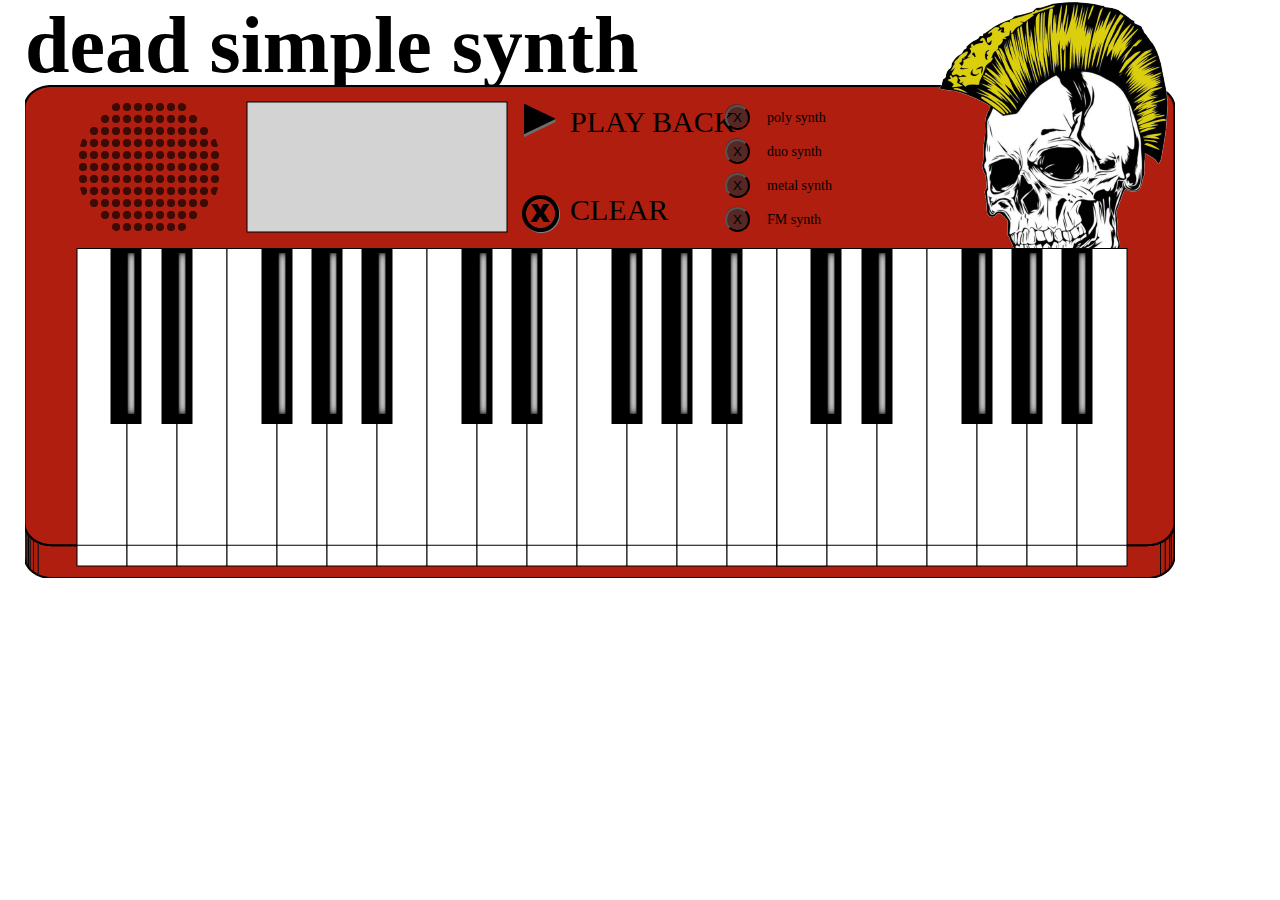
==== index.html @ 3deccd89 "Merge pull request #1 from dbrian57/synth-selector" ====
<!DOCTYPE html>
<html>
  <head>
    <title>Dead Simple Synth</title>
    <link rel="shortcut icon" href="#">
    <link rel="stylesheet" href="/src/style.css">
    <!-- This is here to avoid a testing environment error for favicons.ico. REMOVE BEFORE PRODUCTION -->
    <script src="./src/tone/build/tone.js"></script>
    <script
        loadSynth => {
          await window.Tone.start();
          synth.triggerAttackRelease("C4");
        }
        onload="loadSynth"></script>
    <script type="module" src="/src/synth.mjs"></script>
  </head>
  <body>
    <div id="keyboard">
      <h1>dead simple synth</h1>
      <div id="synthBg">
        <img src="synth.png" />
        <div id="synthScreen"></div>
        <button id="playBack"></button>
        <button id="clear"></button>
        <table id="playClear">
          <tr>
            <td class="playClearSpace" id="playCopy">PLAY BACK</td>
          </tr>
          <tr>
            <td class="playClearSpace" id="clearCopy"></td>
          </tr>
          <tr>
            <td class="playClearSpace" id="clearCopy"></td>
          </tr>
          <tr>
            <td class="playClearSpace" id="clearCopy">CLEAR</td>
          </tr>
        </table>
        <table id="synthOptions">
          <tr>
            <td class="synthOptionsSpace"><button class="synthButton" id="Poly">X</button></td>
            <td class="synthOptionsSpace">poly synth</td>
          </tr>
          <tr>
            <td class="synthOptionsSpace"><button class="synthButton" id="Duo">X</button></td>
            <td class="synthOptionsSpace">duo synth</td>
          </tr>
          <tr>
            <td class="synthOptionsSpace"><button class="synthButton" id="Metal">X</button></td>
            <td class="synthOptionsSpace">metal synth</td>
          </tr>
          <tr>
            <td class="synthOptionsSpace"><button class="synthButton" id="FM">X</button></td>
            <td class="synthOptionsSpace">FM synth</td>
          </tr>

        <div id="keyboard">
          <table id="naturals">
            <tr>
              <td class="naturalSpace"><button class="natural" id="C3"></button></td>
              <td class="naturalSpace"><button class="natural" id="D3"></button></td>
              <td class="naturalSpace"><button class="natural" id="E3"></button></td>
              <td class="naturalSpace"><button class="natural" id="F3"></button></td>
              <td class="naturalSpace"><button class="natural" id="G3"></button></td>
              <td class="naturalSpace"><button class="natural" id="A3"></button></td>
              <td class="naturalSpace"><button class="natural" id="B3"></button></td>
              <!-- Second Octave -->
              <td class="naturalSpace"><button class="natural" id="C4"></button></td>
              <td class="naturalSpace"><button class="natural" id="D4"></button></td>
              <td class="naturalSpace"><button class="natural" id="E4"></button></td>
              <td class="naturalSpace"><button class="natural" id="F4"></button></td>
              <td class="naturalSpace"><button class="natural" id="G4"></button></td>
              <td class="naturalSpace"><button class="natural" id="A4"></button></td>
              <td class="naturalSpace"><button class="natural" id="B4"></button></td>
              <!-- Third Octave -->
              <td class="naturalSpace"><button class="natural" id="C5"></button></td>
              <td class="naturalSpace"><button class="natural" id="D5"></button></td>
              <td class="naturalSpace"><button class="natural" id="E5"></button></td>
              <td class="naturalSpace"><button class="natural" id="F5"></button></td>
              <td class="naturalSpace"><button class="natural" id="G5"></button></td>
              <td class="naturalSpace"><button class="natural" id="A5"></button></td>
              <td class="naturalSpace"><button class="natural" id="B5"></button></td>
        </table>
        <table id="accidentals">
          <tr>
            <td class="accidentalSpace"><button class="accidental" id="C#3"></button></td>
            <td class="accidentalSpace"><button class="accidental" id="D#3"></button></td>
            <td class="accidentalSpace"></td>
            <td class="accidentalSpace"><button class="accidental" id="F#3"></button></td>
            <td class="accidentalSpace"><button class="accidental" id="G#3"></button></td>
            <td class="accidentalSpace"><button class="accidental" id="A#3"></button></td>
            <td class="accidentalSpace"></td>
            <!-- second octave -->
            <td class="accidentalSpace"><button class="accidental" id="C#4"></button></td>
            <td class="accidentalSpace"><button class="accidental" id="D#4"></button></td>
            <td class="accidentalSpace"></td>
            <td class="accidentalSpace"><button class="accidental" id="F#4"></button></td>
            <td class="accidentalSpace"><button class="accidental" id="G#4"></button></td>
            <td class="accidentalSpace"><button class="accidental" id="A#4"></button></td>
            <td class="accidentalSpace"></td>
            <!-- third octave -->
            <td class="accidentalSpace"><button class="accidental" id="C#5"></button></td>
            <td class="accidentalSpace"><button class="accidental" id="D#5"></button></td>
            <td class="accidentalSpace"></td>
            <td class="accidentalSpace"><button class="accidental" id="F#5"></button></td>
            <td class="accidentalSpace"><button class="accidental" id="G#5"></button></td>
            <td class="accidentalSpace"><button class="accidental" id="A#5"></button></td>
            <td class="accidentalSpace"></td>
          </tr>
      </div>
      </div>
    </keyboard>
  </body>
</html>
---- src/style.css ----
* {
  margin: 0;
  padding: 0;
}

h1 {
  position: absolute;
  top: 0px;
  font-family: impact;
  font-size: 80px;
  padding: 0px;
}

#keyboard {
  margin-left: 25px;
}
.naturalSpace {
  padding: 24px;
  border: 0px;
}

.accidentalSpace {
  padding: 24px;
  border: 0px;
}

button:active {
  background: rgba(234, 45, 98, 0.33);

  -webkit-box-shadow: inset 0px 0px 5px #c1c1c1;
     -moz-box-shadow: inset 0px 0px 5px #c1c1c1;
          box-shadow: inset 0px 0px 5px #c1c1c1;
   outline: none;
}

.natural {
  background-color: transparent;
  width: 50px;
  height: 300px;
  position: absolute;
  top: 248px;
  border: 0px;
}

#naturals {
  margin-left: 25px;

}

.accidental {
  background-color: transparent;
  width: 25px;
  height: 175px;
  border: 0px;
  position: absolute;
  top: 248px;
  z-index: 10;

}

#accidentals {
  margin-left: 63px;
}

#spacer {
  z-index: 1;
}
#synthBg {
  position: relative;
}

#synthScreen {
  position: absolute;
  top: 115px;
  left: 250px;
  height: 110px;
  width: 220px;
  z-index: 11;
  overflow: scroll;
  word-wrap: break-word;
  font-family: arial;
}

#playBack {
  position: absolute;
  top: 100px;
  left: 495px;
  height: 35px;
  width: 35px;
  background-color: transparent;
  border: 0px;
}

#clear {
  shape: circle;
  position: absolute;
  top: 191px;
  left: 495px;
  height: 40px;
  width: 40px;
  background-color: transparent;
  border: 4px;
  border-radius: 50%;

}

#playClear {
    position: absolute;
    top: 95px;
    left: 535px;
}

.playClearSpace {
  padding: 8px;
  font-family: impact;
  font-size: 30px;
}

#synthOptions {
  position: absolute;
  top: 103px;
  left: 698px;
}

.synthOptionsSpace {
  padding-right: 15px;
  padding-bottom: 7px;
  font-family: impact;
  font-size: 14px;
}

.synthButton {
  background-color: transparent;
  height: 25px;
  width: 25px;
  border-radius: 50%
}

.selected {
  background-color: rgba(252, 186, 3, 0.75);
}
/* keys 1050 width, 1150 total
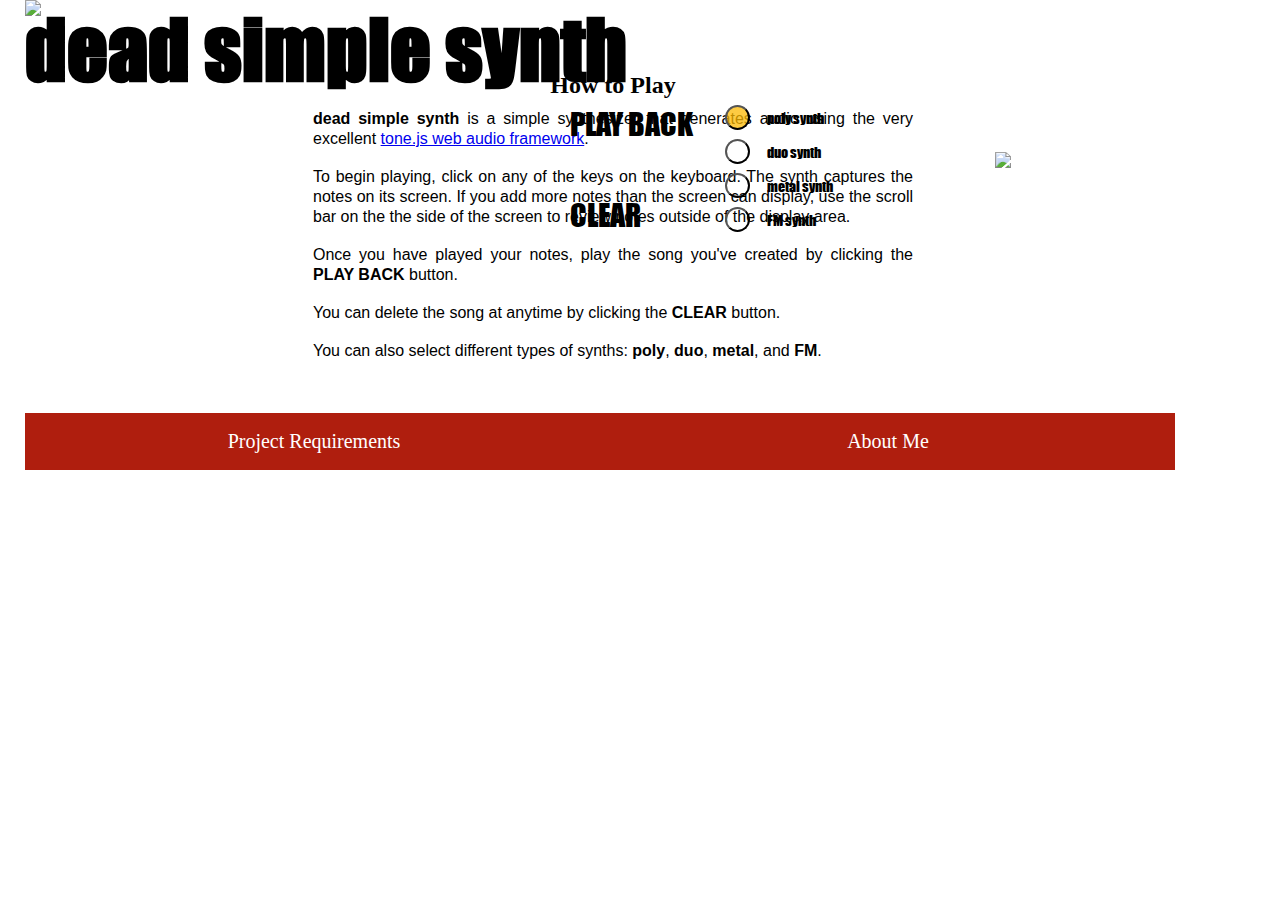
==== commit 3863fdf3: "added about me page" ====
--- a/index.html
+++ b/index.html
@@ -3,22 +3,24 @@
   <head>
     <title>Dead Simple Synth</title>
     <link rel="shortcut icon" href="#">
-    <link rel="stylesheet" href="/src/style.css">
-    <!-- This is here to avoid a testing environment error for favicons.ico. REMOVE BEFORE PRODUCTION -->
-    <script src="./src/tone/build/tone.js"></script>
+    <link rel="stylesheet" href="/src/styles/style.css">
+    <!-- This is here to avoid a testing environment error for favicons.ico. REMOVE BEFORE PRODUCTION
+    <script src="./src/scripts/tone/build/tone.js"></script>
     <script
         loadSynth => {
           await window.Tone.start();
           synth.triggerAttackRelease("C4");
         }
         onload="loadSynth"></script>
-    <script type="module" src="/src/synth.mjs"></script>
+      -->
+    <script type="module" src="/src/scripts/synth.mjs"></script>
   </head>
   <body>
     <div id="keyboard">
-      <h1>dead simple synth</h1>
+      <h1 id="synthHeader">dead simple synth</h1>
       <div id="synthBg">
-        <img src="synth.png" />
+        <img src="/src/images/glowing-eyes.png" id="glowing-eyes"/>
+        <img src="/src/images/synth.png" />
         <div id="synthScreen"></div>
         <button id="playBack"></button>
         <button id="clear"></button>
@@ -38,19 +40,19 @@
         </table>
         <table id="synthOptions">
           <tr>
-            <td class="synthOptionsSpace"><button class="synthButton" id="Poly">X</button></td>
+            <td class="synthOptionsSpace"><button class="synthButton" id="Poly"></button></td>
             <td class="synthOptionsSpace">poly synth</td>
           </tr>
           <tr>
-            <td class="synthOptionsSpace"><button class="synthButton" id="Duo">X</button></td>
+            <td class="synthOptionsSpace"><button class="synthButton" id="Duo"></button></td>
             <td class="synthOptionsSpace">duo synth</td>
           </tr>
           <tr>
-            <td class="synthOptionsSpace"><button class="synthButton" id="Metal">X</button></td>
+            <td class="synthOptionsSpace"><button class="synthButton" id="Metal"></button></td>
             <td class="synthOptionsSpace">metal synth</td>
           </tr>
           <tr>
-            <td class="synthOptionsSpace"><button class="synthButton" id="FM">X</button></td>
+            <td class="synthOptionsSpace"><button class="synthButton" id="FM"></button></td>
             <td class="synthOptionsSpace">FM synth</td>
           </tr>
 
@@ -110,5 +112,30 @@
       </div>
       </div>
     </keyboard>
+    <div id="how-to">
+      <h2>How to Play</h2>
+      <p><strong>dead simple synth</strong> is a simple synthesizer that generates audio using
+        the very excellent <a href="https://tonejs.github.io/">tone.js web audio framework</a>. </p>
+      </br>
+        <p>To begin playing, click on any of the keys on the keyboard. The synth captures the notes
+        on its screen. If you add more notes than the screen can display, use the scroll bar on the
+        the side of the screen to review notes outside of the display area.</p>
+      </br>
+        <p>Once you have played your notes, play the song you've created by clicking the
+        <strong>PLAY BACK</strong> button.</p>
+      </br>
+        <p>You can delete the song at anytime by clicking the <strong>CLEAR</strong> button.</p>
+      </br>
+        <p>You can also select different types of synths: <strong>poly</strong>, <strong>duo</strong>,
+        <strong>metal</strong>, and <strong>FM</strong>.
+    </div>
+    <footer>
+      <table id="footer">
+        <tr>
+          <td class="footerSpace"><a class="footerLinks" href="requirements.html">Project Requirements</a></td>
+          <td class="footerSpace"><a class="footerLinks" href="aboutme.html">About Me</a></td>
+        </tr>
+      </table>
+    </footer>
   </body>
 </html>
--- a/src/styles/style.css
+++ b/src/styles/style.css
@@ -0,0 +1,239 @@
+* {
+  margin: 0;
+  padding: 0;
+}
+
+@font-face {
+  font-family: custom;
+  src: url(/src/styles/impact.ttf) format('truetype');
+}
+
+h1 {
+  top: 0px;
+  font-family: custom;
+  font-size: 80px;
+  padding: 0px;
+}
+
+#synthHeader {
+  position: absolute;
+}
+
+#aboutHeader {
+  margin-left: 20px;
+}
+
+#glowing-eyes {
+  position: absolute;
+  top: 152px;
+  left: 970px;
+  animation-duration: 4s;
+  animation-name: glow;
+  animation-iteration-count: infinite;
+}
+
+@keyframes glow {
+  from {
+    opacity: 0%;
+  }
+
+  50% {
+    opacity: 100%;
+  }
+
+  to {
+    opacity: 0%;
+  }
+}
+
+#keyboard {
+  margin-left: 25px;
+}
+.naturalSpace {
+  padding: 24px;
+  border: 0px;
+}
+
+.accidentalSpace {
+  padding: 24px;
+  border: 0px;
+}
+
+button:active {
+  background: rgba(234, 45, 98, 0.33);
+   outline: none;
+}
+
+.natural {
+  background-color: transparent;
+  width: 50px;
+  height: 300px;
+  position: absolute;
+  top: 248px;
+  border: 0px;
+}
+
+#naturals {
+  margin-left: 25px;
+
+}
+
+.accidental {
+  background-color: transparent;
+  width: 25px;
+  height: 175px;
+  border: 0px;
+  position: absolute;
+  top: 248px;
+  z-index: 10;
+
+}
+
+#accidentals {
+  margin-left: 63px;
+}
+
+#spacer {
+  z-index: 1;
+}
+#synthBg {
+  position: relative;
+}
+
+#synthScreen {
+  position: absolute;
+  top: 115px;
+  left: 250px;
+  height: 110px;
+  width: 220px;
+  z-index: 11;
+  overflow: scroll;
+  word-wrap: break-word;
+  font-family: arial;
+  line-height: 30px;
+}
+
+#playBack {
+  position: absolute;
+  top: 101px;
+  left: 495px;
+  height: 35px;
+  width: 35px;
+  background-color: transparent;
+  border: 0px;
+}
+
+#playBack:active {
+  background-color: rgba(122, 28, 9, 0.50);
+}
+
+#clear {
+  shape: circle;
+  position: absolute;
+  top: 193px;
+  left: 495px;
+  height: 40px;
+  width: 40px;
+  background-color: transparent;
+  border: 4px;
+  border-radius: 50%;
+}
+
+#clear:active {
+  background-color: rgba(122, 28, 9, 0.50);
+}
+
+#playClear {
+    position: absolute;
+    top: 95px;
+    left: 535px;
+}
+
+.playClearSpace {
+  padding: 8px;
+  font-family: custom;
+  font-size: 30px;
+}
+
+#synthOptions {
+  position: absolute;
+  top: 103px;
+  left: 698px;
+}
+
+.synthOptionsSpace {
+  padding-right: 15px;
+  padding-bottom: 6px;
+  font-family: custom;
+  font-size: 14px;
+}
+
+.synthButton {
+  background-color: transparent;
+  height: 25px;
+  width: 25px;
+  border-radius: 50%;
+}
+
+#Poly {
+  background-color: rgba(252, 186, 3, 0.75);
+}
+
+#how-to {
+  width: 1150px;
+  margin-left: 288px;
+}
+
+h2 {
+  width: 600px;
+  font-family: impact;
+  padding-bottom: 10px;
+  text-align: center;
+}
+
+p {
+  width: 600px;
+  font-family: helvetica;
+  line-height: 20px;
+  text-align: justify;
+}
+
+#footer{
+  width: 1150px;
+  background-color: #AF1E0E;
+}
+
+.footerSpace {
+  padding: 15px;
+  width: 575px;
+  text-align: center;
+  font-family: impact;
+  font-size: 20px;
+  color: black;
+}
+
+.footerLinks {
+  color: white;
+  text-decoration: none;
+}
+
+#aboutSpace {
+  width: 600px;
+  height: 500px;
+  margin-left: 20px;
+  margin-top: 20px;
+  display: grid;
+  grid-template-columns: 1fr 1fr;
+  grid-gap: 20px;
+}
+
+#aboutPic {
+  top: 100px;
+}
+
+#aboutCopy {
+  top: 100px;
+}
+
+
+/* keys 1050 width, 1150 total
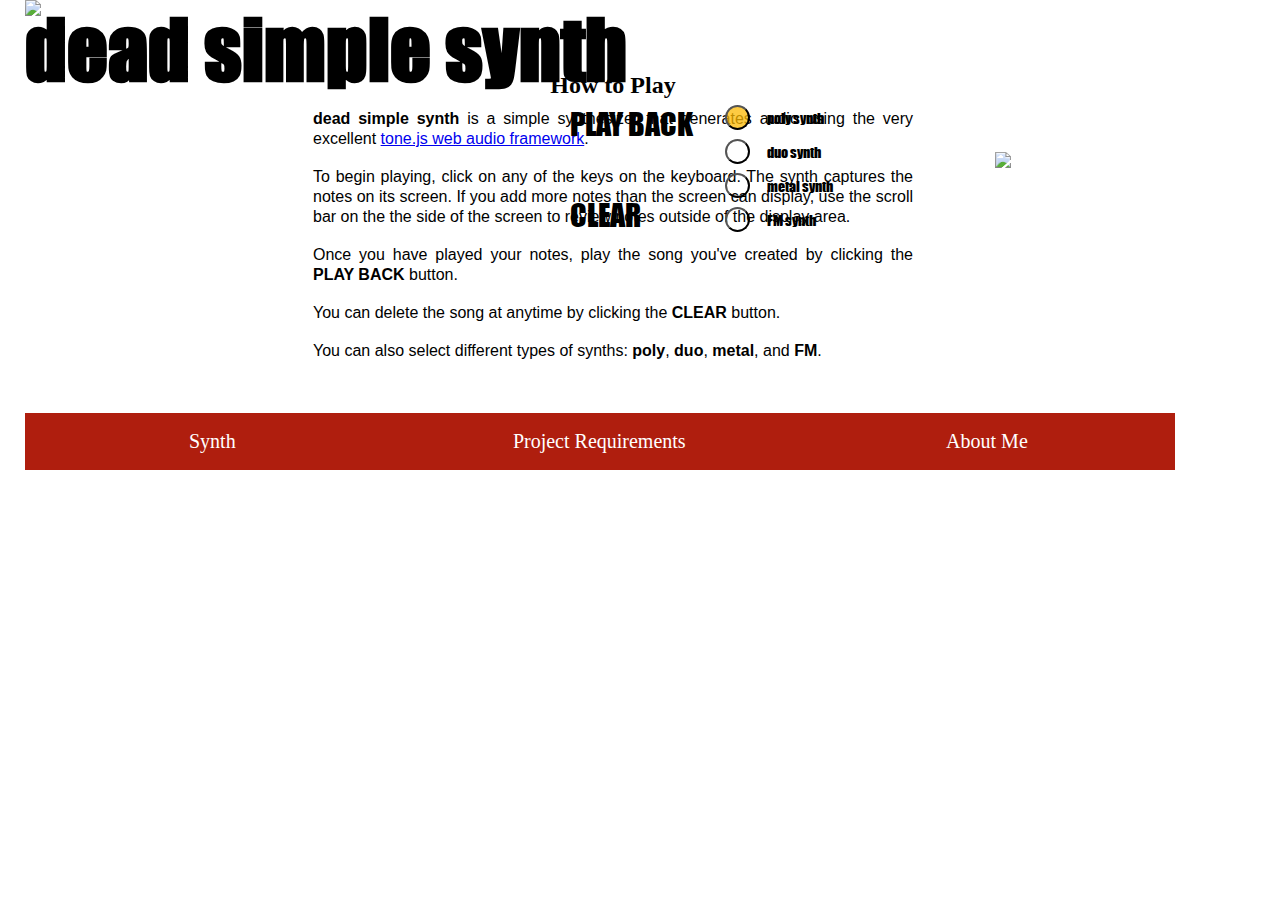
==== commit 910ee9d6: "minor formatting changes" ====
--- a/index.html
+++ b/index.html
@@ -5,13 +5,6 @@
     <link rel="shortcut icon" href="#">
     <link rel="stylesheet" href="/src/styles/style.css">
     <!-- This is here to avoid a testing environment error for favicons.ico. REMOVE BEFORE PRODUCTION
-    <script src="./src/scripts/tone/build/tone.js"></script>
-    <script
-        loadSynth => {
-          await window.Tone.start();
-          synth.triggerAttackRelease("C4");
-        }
-        onload="loadSynth"></script>
       -->
     <script type="module" src="/src/scripts/synth.mjs"></script>
   </head>
@@ -132,7 +125,8 @@
     <footer>
       <table id="footer">
         <tr>
-          <td class="footerSpace"><a class="footerLinks" href="requirements.html">Project Requirements</a></td>
+          <td class="footerSpace"><a class="footerLinks" href="index.html">Synth</a></td>
+          <td class="footerSpace"><a class="footerLinks" href="project-requirements.html">Project Requirements</a></td>
           <td class="footerSpace"><a class="footerLinks" href="aboutme.html">About Me</a></td>
         </tr>
       </table>
--- a/src/styles/style.css
+++ b/src/styles/style.css
@@ -235,5 +235,23 @@
   top: 100px;
 }
 
-
-/* keys 1050 width, 1150 total
+#projectSpace {
+  margin-left: 20px;
+  height: 600px;
+}
+
+ul {
+   list-style-position: inside;
+   font-family: helvetica;
+   line-height: 20px;
+}
+
+.listHeader {
+  font-weight: bold;
+  padding-bottom: 10px;
+  margin-top: 10px;
+}
+
+.lineItem {
+  padding-left: 10px;
+}
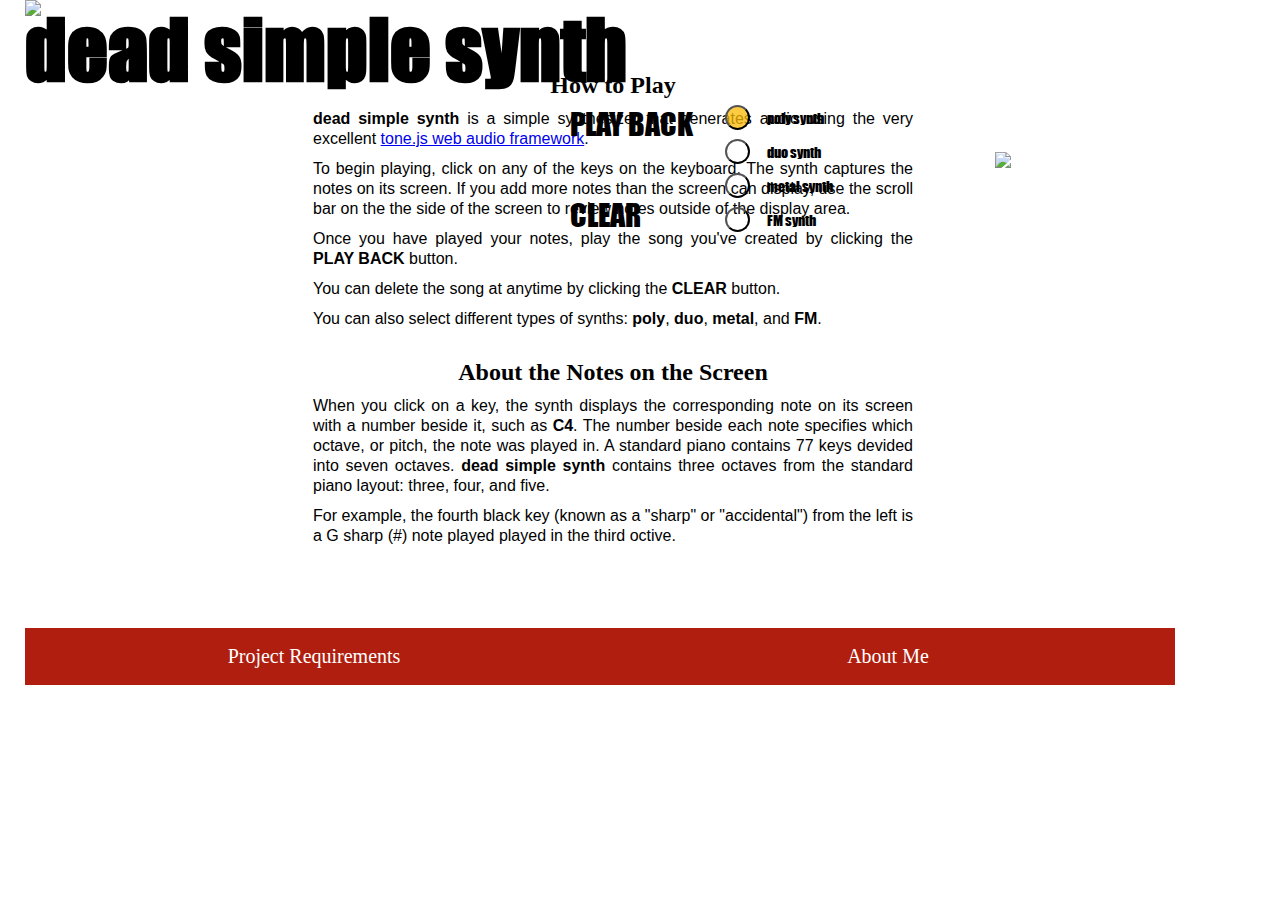
==== commit c55fec21: "I forget" ====
--- a/index.html
+++ b/index.html
@@ -5,12 +5,19 @@
     <link rel="shortcut icon" href="#">
     <link rel="stylesheet" href="/src/styles/style.css">
     <!-- This is here to avoid a testing environment error for favicons.ico. REMOVE BEFORE PRODUCTION
+    <script src="./src/scripts/tone/build/tone.js"></script>
+    <script
+        loadSynth => {
+          await window.Tone.start();
+          synth.triggerAttackRelease("C4");
+        }
+        onload="loadSynth"></script>
       -->
     <script type="module" src="/src/scripts/synth.mjs"></script>
   </head>
   <body>
     <div id="keyboard">
-      <h1 id="synthHeader">dead simple synth</h1>
+      <h1>dead simple synth</h1>
       <div id="synthBg">
         <img src="/src/images/glowing-eyes.png" id="glowing-eyes"/>
         <img src="/src/images/synth.png" />
@@ -52,6 +59,7 @@
         <div id="keyboard">
           <table id="naturals">
             <tr>
+              <!-- First Octave -->
               <td class="naturalSpace"><button class="natural" id="C3"></button></td>
               <td class="naturalSpace"><button class="natural" id="D3"></button></td>
               <td class="naturalSpace"><button class="natural" id="E3"></button></td>
@@ -78,6 +86,7 @@
         </table>
         <table id="accidentals">
           <tr>
+            <!-- First Octave -->
             <td class="accidentalSpace"><button class="accidental" id="C#3"></button></td>
             <td class="accidentalSpace"><button class="accidental" id="D#3"></button></td>
             <td class="accidentalSpace"></td>
@@ -105,31 +114,40 @@
       </div>
       </div>
     </keyboard>
-    <div id="how-to">
+    <div class="explainer" id="how-to">
       <h2>How to Play</h2>
-      <p><strong>dead simple synth</strong> is a simple synthesizer that generates audio using
+      <p><strong>dead simple synth</strong> is a simple synthesizer that generates audio using 
         the very excellent <a href="https://tonejs.github.io/">tone.js web audio framework</a>. </p>
-      </br>
+
         <p>To begin playing, click on any of the keys on the keyboard. The synth captures the notes
-        on its screen. If you add more notes than the screen can display, use the scroll bar on the
+        on its screen. If you add more notes than the screen can display, use the scroll bar on the 
         the side of the screen to review notes outside of the display area.</p>
-      </br>
-        <p>Once you have played your notes, play the song you've created by clicking the
+
+        <p>Once you have played your notes, play the song you've created by clicking the 
         <strong>PLAY BACK</strong> button.</p>
-      </br>
+
         <p>You can delete the song at anytime by clicking the <strong>CLEAR</strong> button.</p>
-      </br>
-        <p>You can also select different types of synths: <strong>poly</strong>, <strong>duo</strong>,
+
+        <p>You can also select different types of synths: <strong>poly</strong>, <strong>duo</strong>, 
         <strong>metal</strong>, and <strong>FM</strong>.
     </div>
+    <div class="explainer" id="aboutNotes">
+      <h2>About the Notes on the Screen</h2>
+      
+      <p>When you click on a key, the synth displays the corresponding note on its screen with a number beside it, 
+        such as <strong>C4</strong>. The number beside each note specifies which octave, or pitch, the note was played in. A 
+        standard piano contains 77 keys devided into seven octaves. <strong>dead simple synth</strong> contains 
+        three octaves from the standard piano layout: three, four, and five.
+      
+      <p>For example, the fourth black key (known as a "sharp" or "accidental") from the left is a G sharp (#) note played 
+        played in the third octive.</p>
+    </div>
+
     <footer>
       <table id="footer">
         <tr>
-          <td class="footerSpace"><a class="footerLinks" href="index.html">Synth</a></td>
-          <td class="footerSpace"><a class="footerLinks" href="project-requirements.html">Project Requirements</a></td>
-          <td class="footerSpace"><a class="footerLinks" href="aboutme.html">About Me</a></td>
+          <td class="footerSpace"><a class="footerLinks" href="requirements.html">Project Requirements</a></td>
+          <td class="footerSpace"><a class="footerLinks" href="aboutme.html"> About Me</a></td>
         </tr>
-      </table>
-    </footer>
   </body>
 </html>
--- a/src/styles/style.css
+++ b/src/styles/style.css
@@ -9,18 +9,26 @@
 }
 
 h1 {
+  position: absolute;
   top: 0px;
   font-family: custom;
   font-size: 80px;
   padding: 0px;
 }
 
-#synthHeader {
-  position: absolute;
-}
-
-#aboutHeader {
-  margin-left: 20px;
+h2 {
+  width: 600px;
+  font-family: impact;
+  padding-bottom: 10px;
+  text-align: center;
+}
+
+p {
+  width: 600px;
+  font-family: helvetica;
+  line-height: 20px;
+  text-align: justify;
+  padding-bottom: 10px;
 }
 
 #glowing-eyes {
@@ -36,7 +44,7 @@
   from {
     opacity: 0%;
   }
-
+  
   50% {
     opacity: 100%;
   }
@@ -179,26 +187,14 @@
   background-color: rgba(252, 186, 3, 0.75);
 }
 
-#how-to {
+.explainer {
   width: 1150px;
   margin-left: 288px;
-}
-
-h2 {
-  width: 600px;
-  font-family: impact;
-  padding-bottom: 10px;
-  text-align: center;
-}
-
-p {
-  width: 600px;
-  font-family: helvetica;
-  line-height: 20px;
-  text-align: justify;
-}
-
-#footer{
+  padding-bottom: 20px;
+}
+
+
+#footer{ 
   width: 1150px;
   background-color: #AF1E0E;
 }
@@ -216,42 +212,4 @@
   color: white;
   text-decoration: none;
 }
-
-#aboutSpace {
-  width: 600px;
-  height: 500px;
-  margin-left: 20px;
-  margin-top: 20px;
-  display: grid;
-  grid-template-columns: 1fr 1fr;
-  grid-gap: 20px;
-}
-
-#aboutPic {
-  top: 100px;
-}
-
-#aboutCopy {
-  top: 100px;
-}
-
-#projectSpace {
-  margin-left: 20px;
-  height: 600px;
-}
-
-ul {
-   list-style-position: inside;
-   font-family: helvetica;
-   line-height: 20px;
-}
-
-.listHeader {
-  font-weight: bold;
-  padding-bottom: 10px;
-  margin-top: 10px;
-}
-
-.lineItem {
-  padding-left: 10px;
-}
+/* keys 1050 width, 1150 total
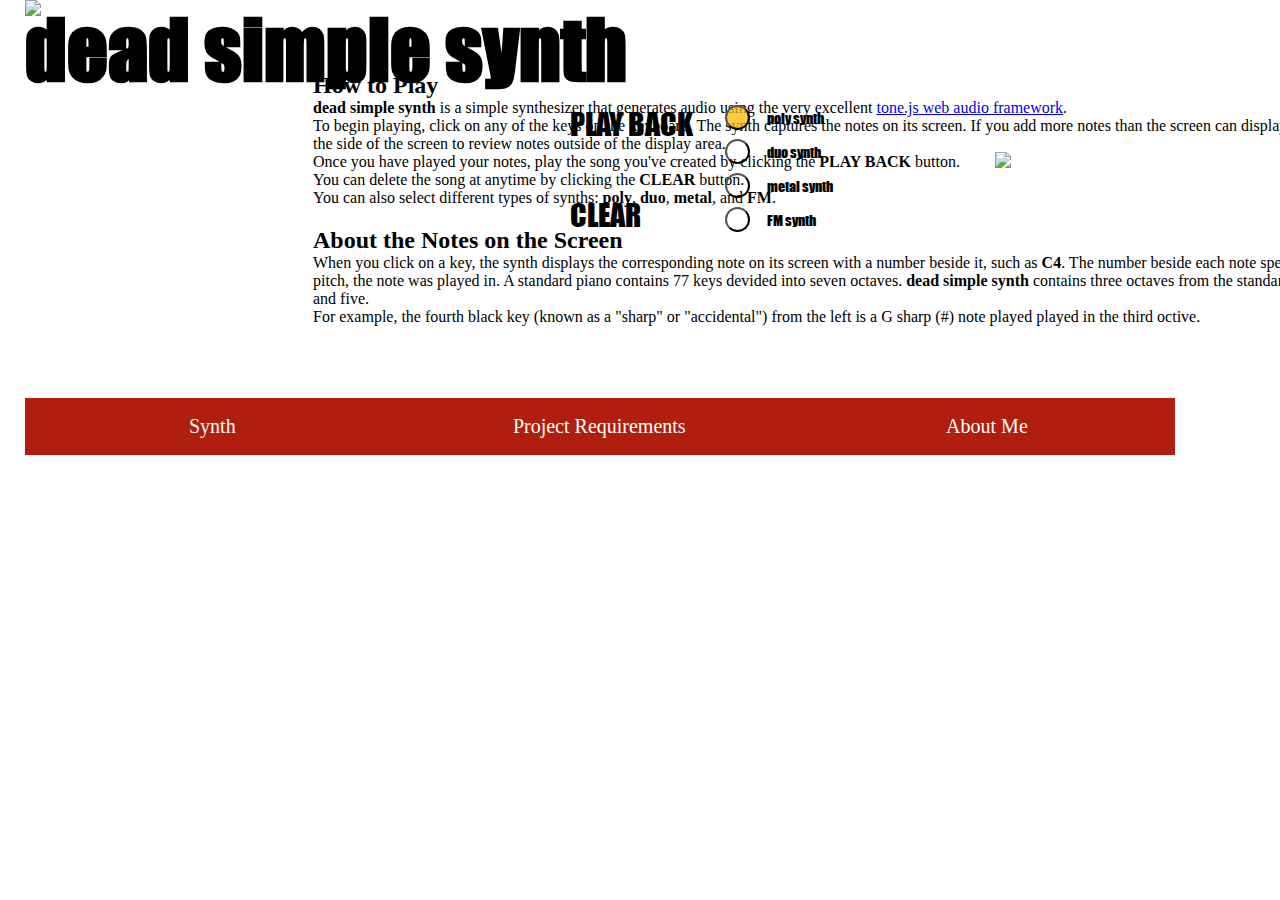
==== commit 3e1abc36: "merge conflicts" ====
--- a/index.html
+++ b/index.html
@@ -4,20 +4,12 @@
     <title>Dead Simple Synth</title>
     <link rel="shortcut icon" href="#">
     <link rel="stylesheet" href="/src/styles/style.css">
-    <!-- This is here to avoid a testing environment error for favicons.ico. REMOVE BEFORE PRODUCTION
-    <script src="./src/scripts/tone/build/tone.js"></script>
-    <script
-        loadSynth => {
-          await window.Tone.start();
-          synth.triggerAttackRelease("C4");
-        }
-        onload="loadSynth"></script>
-      -->
+    <!-- This is here to avoid a testing environment error for favicons.ico. REMOVE BEFORE PRODUCTION-->
     <script type="module" src="/src/scripts/synth.mjs"></script>
   </head>
   <body>
     <div id="keyboard">
-      <h1>dead simple synth</h1>
+      <h1 id="synthHeader">dead simple synth</h1>
       <div id="synthBg">
         <img src="/src/images/glowing-eyes.png" id="glowing-eyes"/>
         <img src="/src/images/synth.png" />
@@ -116,11 +108,11 @@
     </keyboard>
     <div class="explainer" id="how-to">
       <h2>How to Play</h2>
-      <p><strong>dead simple synth</strong> is a simple synthesizer that generates audio using 
+      <p><strong>dead simple synth</strong> is a simple synthesizer that generates audio using
         the very excellent <a href="https://tonejs.github.io/">tone.js web audio framework</a>. </p>
 
         <p>To begin playing, click on any of the keys on the keyboard. The synth captures the notes
-        on its screen. If you add more notes than the screen can display, use the scroll bar on the 
+        on its screen. If you add more notes than the screen can display, use the scroll bar on the
         the side of the screen to review notes outside of the display area.</p>
 
         <p>Once you have played your notes, play the song you've created by clicking the 
@@ -146,8 +138,11 @@
     <footer>
       <table id="footer">
         <tr>
-          <td class="footerSpace"><a class="footerLinks" href="requirements.html">Project Requirements</a></td>
-          <td class="footerSpace"><a class="footerLinks" href="aboutme.html"> About Me</a></td>
+          <td class="footerSpace"><a class="footerLinks" href="https://deadsimplesynth.com">Synth</a></td>
+          <td class="footerSpace"><a class="footerLinks" href="project-requirements.html">Project Requirements</a></td>
+          <td class="footerSpace"><a class="footerLinks" href="aboutme.html">About Me</a></td>
         </tr>
+      </table>
+    </footer>
   </body>
 </html>
--- a/src/styles/style.css
+++ b/src/styles/style.css
@@ -9,26 +9,18 @@
 }
 
 h1 {
-  position: absolute;
   top: 0px;
   font-family: custom;
   font-size: 80px;
   padding: 0px;
 }
 
-h2 {
-  width: 600px;
-  font-family: impact;
-  padding-bottom: 10px;
-  text-align: center;
-}
-
-p {
-  width: 600px;
-  font-family: helvetica;
-  line-height: 20px;
-  text-align: justify;
-  padding-bottom: 10px;
+#synthHeader {
+  position: absolute;
+}
+
+#aboutHeader {
+  margin-left: 20px;
 }
 
 #glowing-eyes {
@@ -44,7 +36,7 @@
   from {
     opacity: 0%;
   }
-  
+
   50% {
     opacity: 100%;
   }
@@ -194,7 +186,7 @@
 }
 
 
-#footer{ 
+#footer{
   width: 1150px;
   background-color: #AF1E0E;
 }
@@ -212,4 +204,42 @@
   color: white;
   text-decoration: none;
 }
-/* keys 1050 width, 1150 total
+
+#aboutSpace {
+  width: 600px;
+  height: 500px;
+  margin-left: 20px;
+  margin-top: 20px;
+  display: grid;
+  grid-template-columns: 1fr 1fr;
+  grid-gap: 20px;
+}
+
+#aboutPic {
+  top: 100px;
+}
+
+#aboutCopy {
+  top: 100px;
+}
+
+#projectSpace {
+  margin-left: 20px;
+  height: 600px;
+}
+
+ul {
+   list-style-position: inside;
+   font-family: helvetica;
+   line-height: 20px;
+}
+
+.listHeader {
+  font-weight: bold;
+  padding-bottom: 10px;
+  margin-top: 10px;
+}
+
+.lineItem {
+  padding-left: 10px;
+}
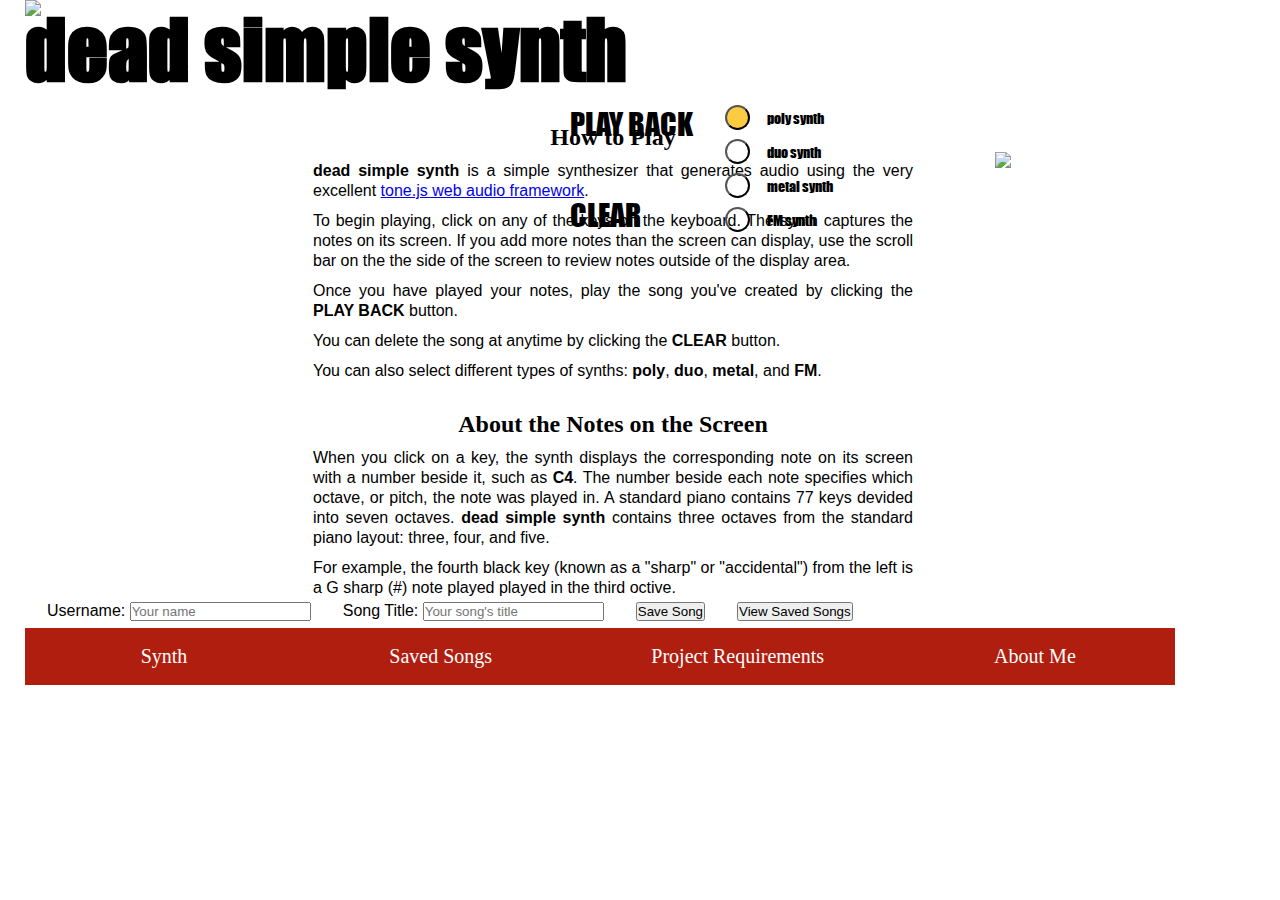
==== commit de27fc2a: "added song saving feature" ====
--- a/index.html
+++ b/index.html
@@ -106,6 +106,17 @@
       </div>
       </div>
     </keyboard>
+    <form id="saveSong">
+      <table id="tableForm">
+        <tr>
+          <td class="tableFormCell"><label class="formElement" for="username">Username:</label> <input type="text" name="username" id="username" required placeholder="Your name"></td>
+          <td class="tableFormCell"><label class="formElement" for="songTitle">Song Title:</label> <input type="text" name="songTitle" id="songTitle" required placeholder="Your song's title"></td>
+          <td class="tableFormCell"><input class="formElement" id="submitSong" type="button" value="Save Song"></td>
+          <td class="tableFormCell"><button onclick="location.href='saved-songs.html'" type="button">View Saved Songs</button></td>
+          <td class="tableFormCell" id="yourSongSaved"></td>
+        </tr>
+      </table>
+      </form>
     <div class="explainer" id="how-to">
       <h2>How to Play</h2>
       <p><strong>dead simple synth</strong> is a simple synthesizer that generates audio using
@@ -139,6 +150,7 @@
       <table id="footer">
         <tr>
           <td class="footerSpace"><a class="footerLinks" href="https://deadsimplesynth.com">Synth</a></td>
+          <td class="footerSpace"><a class="footerLinks" href="saved-songs.html">Saved Songs</a></td>
           <td class="footerSpace"><a class="footerLinks" href="project-requirements.html">Project Requirements</a></td>
           <td class="footerSpace"><a class="footerLinks" href="aboutme.html">About Me</a></td>
         </tr>
--- a/src/styles/style.css
+++ b/src/styles/style.css
@@ -13,6 +13,21 @@
   font-family: custom;
   font-size: 80px;
   padding: 0px;
+}
+
+h2 {
+  width: 600px;
+  font-family: impact;
+  padding-bottom: 10px;
+  text-align: center;
+}
+
+p {
+  width: 600px;
+  font-family: helvetica;
+  line-height: 20px;
+  text-align: justify;
+  padding-bottom: 10px;
 }
 
 #synthHeader {
@@ -225,7 +240,7 @@
 
 #projectSpace {
   margin-left: 20px;
-  height: 600px;
+  height: 700px;
 }
 
 ul {
@@ -241,5 +256,24 @@
 }
 
 .lineItem {
-  padding-left: 10px;
-}
+  padding-left: 20px;
+}
+
+li {
+  list-style-type: none;
+}
+
+#percentage {
+  padding: 20px;
+}
+
+#tableForm {
+  position:absolute;
+  top: 600px;
+  margin-left: 20px;
+}
+
+.tableFormCell {
+  font-family: helvetica;
+  padding-right: 30px;
+}
